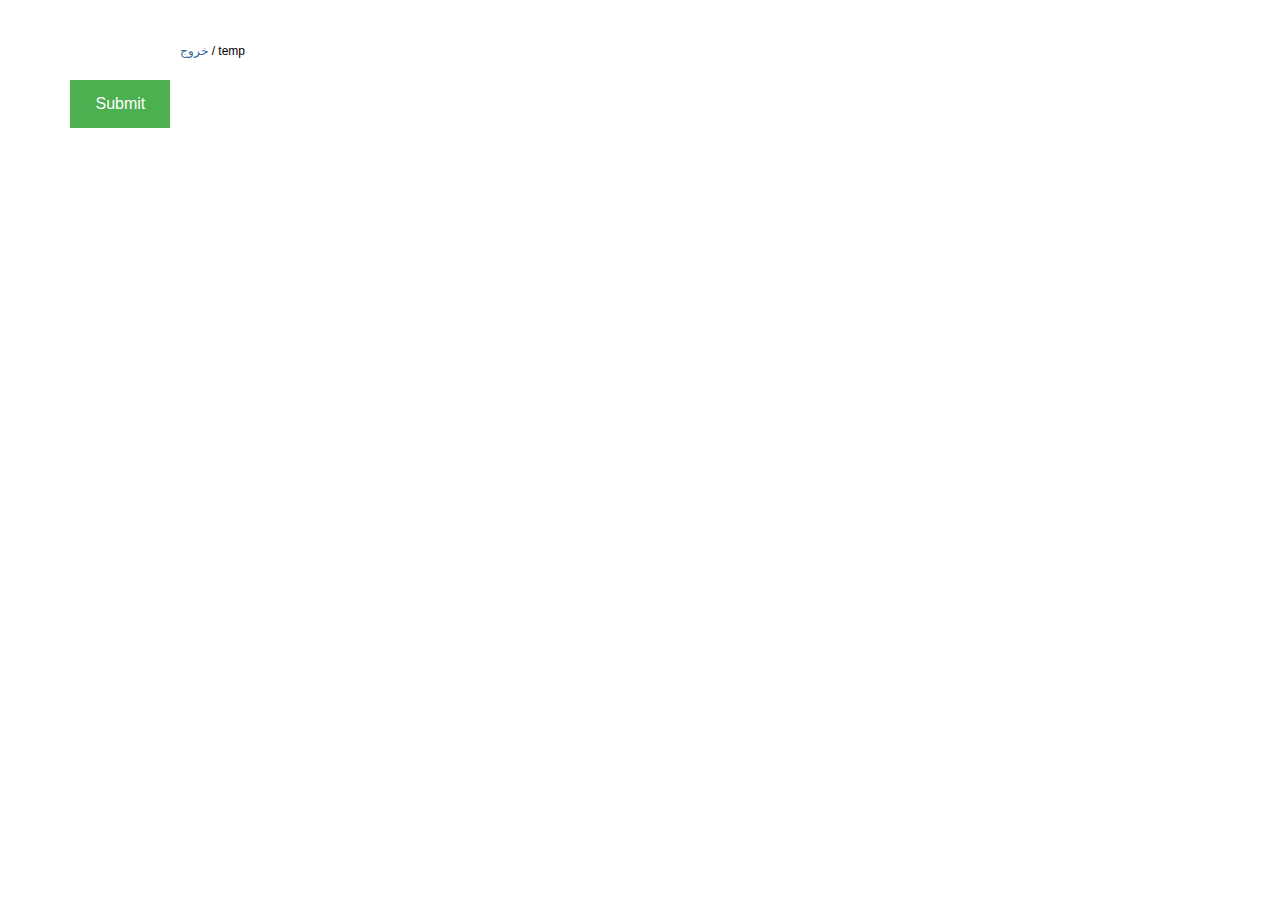
==== templates/graduation.html @ 69287d57 "create button function added to js file" ====
<html>
<head>
    <style>
.accordion {
  background-color: #eee;
  border-left-width: 100px;
  color: #444;
  cursor: pointer;
  padding: 18px;
  width: 100%;
  border: none;
  text-align: center;
  outline: none;
  font-size: 15px;
  transition: 0.4s;
  right: 100px;
  left:100px;
}

.active, .accordion:hover {
  background-color: #ccc; 
}

.panel {
  text-align: center;
  padding: 0 18px;
  display: none;
  background-color: white;
  overflow: hidden;

}

</style>


<style>
.button {
  background-color: #4CAF50;
  border: none;
  color: white;
  padding: 15px 25px;
  text-align: center;
  font-size: 16px;
  cursor: pointer;
  position: absolute;
  right: 86.7%;
  
}

.button:hover {
  background-color: green;
}
</style>
    <title>TermInator</title>
    <link rel="stylesheet" href="/static/css/main.css" type="text/css" media="screen">
    <link rel="stylesheet" href="/static/css/grid.css" type="text/css" media="screen">
    <link rel="shortcut icon" href="/favicon.ico" type="image/x-icon">
    <link rel="icon" href="/favicon.ico" type="image/x-icon">

    <link rel="stylesheet" href="/static/css/summary.css" media="screen">
    <link rel="stylesheet" href="/static/css/jquery.modal.css" media="screen">

</head>

<body onload="group_number()">
<div id="wrapper">
    <div id="header">
        <div id="userinfo">
            <nobr>temp / <a href="/logout/">خروج</a></nobr>
        </div>
        <div id="logo"></div>
    </div>
    <div id="content">
        

        <!-- <div class="top">
            <div class="top-right"></div>
            <div class="top-left"></div>
            <div class="top-center"></div>
        </div> -->

        <div class="center">
            <div id="rightbar">
                <ul>
                    <li><a href="/">
                        <div class="tab-icon home-icon"></div>
                    </a></li>
                    <li><a href="/schedule/" class="active">
                        <div class="tab-icon calendar-icon"></div>
                    </a></li>
                    <li><a href="/schedule/summary/">
                        <div class="tab-icon list-icon"></div>
                    </a></li>
                    <!--<li><a href="#"><div class="tab-icon settings-icon"></div></a></li>-->
                </ul>

            </div>

            <div class= "bottom-center" id="main-content-accordian">

                
                <button class ="button" onClick="submit_button()" >Submit</button>
            </div>




           
        </div>

        <!-- <div class="bottom">
            <div class="bottom-right"></div>
            <div class="bottom-left"></div>
            <div class="bottom-center"></div>
        </div> -->
    </div>
    <div id="footer">
    </div>
</div>
<script type="text/javascript" async="" src="http://www.google-analytics.com/ga.js"></script>
<script src="/static/js/jquery-1.7.1.js" type="text/javascript"></script>

<script src="/static/js/jquery.simpletip.pack.js" type="text/javascript"></script>
<script src="/static/js/sprintf.js" type="text/javascript"></script>
<script src="/static/js/waypoints.min.js" type="text/javascript"></script>
<script src="/static/js/jquery.liveFilter.js" type="text/javascript"></script>
<script src="/static/js/grid.js" type="text/javascript"></script>
<script src="/static/js/jquery.modal.min.js" type="text/javascript"></script>
<script src="/static/js/courseinfo.js" type="text/javascript"></script>
<script src="..\static\js\graduation.js"></script>
<script type="text/javascript">

    $(".list ul").height(Math.min($(window).height() - 255, $(".grid").height() - 125));
    $("ul#course-group-list").liveFilter('basic');

    var tempAddedItems = [{
        "info": "",
        "course_id": "25733-1",
        "course_number": "25733",
        "name": "\u0627\u0644\u06a9\u062a\u0631\u0648\u0645\u063a\u0646\u0627\u0637\u06cc\u0633",
        "units": 3,
        "capacity": 33,
        "instructor": "\u0645\u062d\u0645\u0648\u062f \u0627\u06a9\u0628\u0631\u06cc",
        "class_times": "[{\"start\": 7.5, \"end\": 9.0, \"day\": 3}, {\"start\": 7.5, \"end\": 9.0, \"day\": 1}]",
        "id": 42621,
        "exam_time": "2 \u062a\u06cc\u0631 1399\u060c 15:30"
    }, {
        "info": "\u0622\u0632: \u0686\u0647\u0627\u0631\u0634\u0646\u0628\u0647 \u0639\u0635\u0631",
        "course_id": "25741-3",
        "course_number": "25741",
        "name": "\u062a\u0628\u062f\u06cc\u0644 \u0627\u0646\u0631\u0698\u06cc \u0627\u0644\u06a9\u062a\u0631\u06cc\u06a9\u06cc \u06f1 \u0648 \u0622\u0632\u0645\u0627\u06cc\u0634\u06af\u0627\u0647",
        "units": 4,
        "capacity": 30,
        "instructor": "\u0641\u0631\u0632\u0627\u062f \u062a\u0647\u0627\u0645\u06cc",
        "class_times": "[{\"start\": 9.0, \"end\": 10.5, \"day\": 2}, {\"start\": 9.0, \"end\": 10.5, \"day\": 0}, {\"start\": 13.0, \"end\": 16.0, \"day\": 4}]",
        "id": 42631,
        "exam_time": "7 \u062a\u06cc\u0631 1399\u060c 15:30"
    }, {
        "info": "",
        "course_id": "25742-3",
        "course_number": "25742",
        "name": "\u0633\u06cc\u06af\u0646\u0627\u0644\u200c\u0647\u0627 \u0648 \u0633\u06cc\u0633\u062a\u0645\u200c\u0647\u0627",
        "units": 3,
        "capacity": 29,
        "instructor": "\u062d\u0645\u06cc\u062f \u06a9\u0631\u0628\u0644\u0627\u0626\u06cc \u0622\u0642\u0627\u062c\u0627\u0646",
        "class_times": "[{\"start\": 10.5, \"end\": 12.0, \"day\": 2}, {\"start\": 10.5, \"end\": 12.0, \"day\": 0}]",
        "id": 42635,
        "exam_time": "9 \u062a\u06cc\u0631 1399\u060c 9:00"
    }, {
        "info": "",
        "course_id": "25745-1",
        "course_number": "25745",
        "name": "\u0645\u062d\u0627\u0633\u0628\u0627\u062a \u0639\u062f\u062f\u06cc",
        "units": 3,
        "capacity": 30,
        "instructor": "\u0633\u06cc\u0631\u0648\u0633 \u0635\u062f\u0648\u0642\u06cc",
        "class_times": "[{\"start\": 7.5, \"end\": 9.0, \"day\": 2}, {\"start\": 7.5, \"end\": 9.0, \"day\": 0}]",
        "id": 42642,
        "exam_time": "2 \u062a\u06cc\u0631 1399\u060c 9:00"
    }, {
        "info": "\u0622\u0632: \u0633\u0647 \u0634\u0646\u0628\u0647 \u0639\u0635\u0631",
        "course_id": "25754-4",
        "course_number": "25754",
        "name": "\u0633\u0627\u062e\u062a\u0627\u0631 \u06a9\u0627\u0645\u067e\u06cc\u0648\u062a\u0631 \u0648 \u0645\u06cc\u06a9\u0631\u0648\u067e\u0631\u0648\u0633\u0633\u0648\u0631 \u0648 \u0622\u0632",
        "units": 4,
        "capacity": 40,
        "instructor": "\u062d\u0645\u06cc\u062f \u0645\u0648\u062d\u062f\u06cc\u0627\u0646 \u0639\u0637\u0627\u0631",
        "class_times": "[{\"start\": 9.0, \"end\": 10.5, \"day\": 3}, {\"start\": 9.0, \"end\": 10.5, \"day\": 1}, {\"start\": 13.0, \"end\": 16.0, \"day\": 3}]",
        "id": 42649,
        "exam_time": "8 \u062a\u06cc\u0631 1399\u060c 9:00"
    }, {
        "info": "",
        "course_id": "31119-6",
        "course_number": "31119",
        "name": "\u0622\u0634\u0646\u0627\u06cc\u06cc \u0628\u0627 \u0627\u062f\u0628\u06cc\u0627\u062a \u0641\u0627\u0631\u0633\u06cc",
        "units": 3,
        "capacity": 51,
        "instructor": "\u0645\u0631\u06cc\u0645 \u0633\u06cc\u062f\u0627\u0646",
        "class_times": "[{\"start\": 10.5, \"end\": 12.0, \"day\": 3}, {\"start\": 10.5, \"end\": 12.0, \"day\": 1}]",
        "id": 43195,
        "exam_time": "1 \u062a\u06cc\u0631 1399\u060c 13:30"
    }, {
        "info": "\u0648\u06cc\u0698\u0647 \u062e\u0627\u0646\u0645\u0647\u0627",
        "course_id": "70050-1",
        "course_number": "70050",
        "name": "\u062f\u0627\u0646\u0634 \u062e\u0627\u0646\u0648\u0627\u062f\u0647 \u0648 \u062c\u0645\u0639\u06cc\u062a",
        "units": 0,
        "capacity": 50,
        "instructor": "\u06cc\u062d\u06cc\u06cc \u0635\u0628\u0627\u063a\u0686\u06cc \u0641\u06cc\u0631\u0648\u0632 \u0622\u0628\u0627\u062f",
        "class_times": "[]",
        "id": 43886,
        "exam_time": "3 \u062a\u06cc\u0631 1399\u060c 13:30"
    }];


    for (i = 0; i < tempAddedItems.length; i++) {
        grid.addCourse(tempAddedItems[i], false, true);
    }
    grid.updateUnitsCount(false);
</script>

<script type="text/javascript">
    var _gaq = _gaq || [];
    _gaq.push(['_setAccount', 'UA-28717546-1']);
    _gaq.push(['_trackPageview']);

    (function () {
        var ga = document.createElement('script');
        ga.type = 'text/javascript';
        ga.async = true;
        ga.src = ('https:' == document.location.protocol ? 'https://ssl' : 'http://www') + '.google-analytics.com/ga.js';
        var s = document.getElementsByTagName('script')[0];
        s.parentNode.insertBefore(ga, s);
    })();
</script>


</body>
</html>
---- static/css/main.css ----
#lean_overlay {
	position: fixed;
	z-index:100;
	top: 0px;
	left: 0px;
	height:100%;
	width:100%;
	background: #000;
	display: none;
}

body {
	direction: rtl;
	font-family: Tahoma, Arial, Verdana;
	font-size: 12px;
	background: url("../images/bg.jpg");
}

a {
	text-decoration:none;
	color:#369;
}

a:hover {
	color:red;
}

input:-webkit-autofill {
    font-size:50px;
}

#wrapper {
	margin:30px 50px;
}

#header {
	height:50px;
}

#header #logo {
	width:113px;
	height:37px;
	background:url("../images/logo.png") no-repeat;
}

#header #userinfo {
	background:url("../images/userinfo.png") no-repeat;
	width:177px;
	height:31px;
	padding-top:14px;
	padding-right:35px;
	padding-left:10px;
	float:left;
	overflow:hidden;
}

#content {

}

#content .top {
	height:11px;
}

#content .top-right {
	width:61px;
	height:11px;
	background:url("../images/borders/top-right.png") no-repeat;
	float:right;
}

#content .top-left {
	width:30px;
	height:11px;
	background:url("../images/borders/top-left.png") no-repeat;
	float:left;
}

#content .center {
	background:url("../images/borders/middle-right.png") right repeat-y;
}

#content .top-center {
	margin-left:30px;
	margin-right:61px;
	background:url("../images/borders/top-center.png") repeat-x;
	height:11px;
}

#content .bottom {
	height:10px;
}

#content .bottom-right {
	width:61px;
	height:10px;
	background:url("../images/borders/bottom-right.png") no-repeat;
	float:right;
}

#content .bottom-left {
	width:30px;
	height:10px;
	background:url("../images/borders/bottom-left.png") no-repeat;
	float:left;
}

#content .bottom-center {
	margin-left:30px;
	margin-right:61px;
	background:url("../images/borders/bottom-center.png") repeat-x;
	height:10px;
}

#content #rightbar {
	width:61px;
	float:right;
}

#content #main-content {
	margin-right:61px;
	background:url("../images/borders/middle-left.png") repeat-y #fff;
	padding-top:10px;
	padding-bottom:20px;
	padding-right:20px;
}

#content #rightbar ul {
	list-style:none;
	padding:0;
	margin:0;
}


#content #rightbar ul li {
	margin-bottom:4px;
}

#content #rightbar ul li a {
	display:block;
	width:61px;
	height:40px;
	background:url("../images/tabs/tab-bg.png") no-repeat 0 -40px;
}

#content #rightbar ul li a.active, #content #rightbar ul li a.active:hover {
	background-position:0 0;
}

#content #rightbar ul li a:hover {
	background-position:0 -80px;
}

.tab-icon {
	width:20px;
	height:20px;
	margin-top:10px;
	margin-right:20px;
	float:right;
	background:url("../images/tabs/icons.png") no-repeat;
}

.home-icon { background-position:0 	0; }
.active .home-icon { background-position:-20px 0; }

.calendar-icon { background-position:0 	-20px; }
.active .calendar-icon { background-position:-20px -20px; }

.list-icon { background-position:0 	-40px; }
.active .list-icon { background-position:-20px -40px; }

.settings-icon { background-position:0 	-60px; }
.active .settings-icon { background-position:-20px -60px; }

#content #sidebar {
	width:192px;
	min-height:100px;
	float:left;
	margin-left:30px;
	/*text-align:justify;*/
}

#content #sidebar h1 {
	font-family: Times, "Times New Roman";
	font-size:17px;
}

#content .fixed-sidebar {
	position:fixed;
	top:10px;
	left:58px;
}

#content #content-body {
	margin-left:250px;
	min-height:100px;
}

#content #content-body-full {
	margin-left:25px;
	min-height:100px;
}

.combobox {
	width:192px;
}

.course-list {
	width:192px;
	margin-top:8px;
}

.course-list .searchbox {
	width:192px;
	height:37px;
	background:url("../images/searchbox.png") no-repeat;
}

input.searchinput {
	border:0;
	outline:none;
	font-size:12px;
	font-family: Tahoma, Arial, Verdana;
	margin-top:8px;
	margin-right:8px;
	width:150px;
}


.course-list .list {
	width:192px;
	background:url("../images/searchcenter.png") repeat-y;
}

.course-list .list-wrapper {
	margin:10px;
}

.course-list .list ul {
	list-style:none;
	padding:0;
	margin:0;
	padding-top:5px;
	padding-bottom:1px;
	margin-left:2px;
	overflow:auto;
	display:block;
}

.course-list .list ul li {
	margin-bottom:3px;
	text-align:right;
}

.course-list .list ul li a {
	text-decoration:none;
	color:#333;
	display:block;
	margin-right:4px;
	margin-left:4px;
	padding:6px 12px;
	background:#f2f2f2;
	border-radius:5px;
	/*height:18px;
	overflow:hidden;*/
}

.course-list .list ul li a:hover {
	background:#e0e0e0;
}

.course-list .bottom {
	height:7px;
	background:url("../images/searchbottom.png") no-repeat;
}

.tooltip {
	position: absolute;
	padding: 10px 13px;
	z-index: 2000;
	color: #303030;
	background-color: #f5f5b5;
	border: 1px solid #DECA7E;
	font-size: 12px;
	line-height: 18px;
	text-align: right;
	width:200px;
	margin-left:3px;
	border-radius:6px;
	/*box-shadow: 1px 1px 10px 0px rgba(50, 50, 50, 0.2);*/
}

.tooltip:after, .tooltip:before {
	right: 100%;
	top: 50%;
	border: solid transparent;
	content: " ";
	height: 0;
	width: 0;
	position: absolute;
	pointer-events: none;
}

.tooltip:after {
	border-color: rgba(136, 183, 213, 0);
	border-right-color: #f5f5b5;
	border-width: 8px;
	margin-top: -8px;
}
.tooltip:before {
	border-color: rgba(194, 225, 245, 0);
	border-right-color: #DECA7E;
	border-width: 9px;
	margin-top: -9px;
}


#footer {
	clear:both;
	font-size:11px;
	direction:ltr;
	color:#666;
	text-align:left;
	margin-top:15px;
}

.schedule-header {
	font-weight: bold;
	margin-bottom: 15px;
}

.course-details h1 {
	font-family: "Times New Roman", Times, serif;
	font-size:19px;
	padding-bottom:0px;
}

.course-details h2 {
	font-family:Tahoma, Arial, Verdana, sans-serif;
	font-size:14px;
	font-weight:normal;
}
---- static/css/grid.css ----
.grid {
	width:100%;
}

.grid .week-container {
	margin-right:10px;
}

.grid .column {
	width:16%;
	float:right;
	margin-right:2px;
	border-radius:5px;
}

.grid .hour-column {
	line-height:52px;
	float:right;
	margin-top:9px;
	font-size:10px;
	font-weight:bold;
	text-align:left;
	margin-left:2px;
	color:#666;
}

.grid .column .header {
	background:#C7D0DC;
	text-align:center;
	height:35px;
	margin-bottom:2px;
}

.grid .column .events {
	background:url("../images/calendar-bg.png");
	height:676px;
	position:relative;
}

.grid .event {
	color:#000;
	/* border */
	border:solid 1px #E2BD36;-moz-border-radius-topleft: 5px; -moz-border-radius-topright:5px; -moz-border-radius-bottomleft:5px; -moz-border-radius-bottomright:5px; -webkit-border-top-left-radius:5px; -webkit-border-top-right-radius:5px; -webkit-border-bottom-left-radius:5px;-webkit-border-bottom-right-radius:5px;border-top-left-radius:5px; border-top-right-radius:5px; border-bottom-left-radius:5px;border-bottom-right-radius:5px;
	/* gradient */
	background: #f3e5ae; /* Old browsers */
	background: -moz-linear-gradient(top,  #f3e5ae 0%, #ecd376 100%); /* FF3.6+ */
	background: -webkit-gradient(linear, left top, left bottom, color-stop(0%,#f3e5ae), color-stop(100%,#ecd376)); /* Chrome,Safari4+ */
	background: -webkit-linear-gradient(top,  #f3e5ae 0%,#ecd376 100%); /* Chrome10+,Safari5.1+ */
	background: -o-linear-gradient(top,  #f3e5ae 0%,#ecd376 100%); /* Opera 11.10+ */
	background: -ms-linear-gradient(top,  #f3e5ae 0%,#ecd376 100%); /* IE10+ */
	background: linear-gradient(top,  #f3e5ae 0%,#ecd376 100%); /* W3C */
	filter: progid:DXImageTransform.Microsoft.gradient( startColorstr='#f3e5ae', endColorstr='#ecd376',GradientType=0 ); /* IE6-9 */
	text-align:center;
	vertical-align:middle;
	width:95%;
	margin:0 2.5%;
	position:absolute;
	overflow:hidden;
}

.grid .event .course-id {
	font-size:11px;
	font-weight:bold;
	margin-bottom:5px;
}

.grid .event .course-title {
	padding-left:5px;
	padding-right:5px;
	font-weight:bold;
}

.grid .event .instructor {
	font-size:11px;
}

.grid .event-preview {
	z-index:1000;
	border-color:#999999;
	opacity:1.0 x;
	background: #eeeeee; /* Old browsers */
	background: -moz-linear-gradient(top,  #eeeeee 0%, #d3d3d3 100%); /* FF3.6+ */
	background: -webkit-gradient(linear, left top, left bottom, color-stop(0%,#eeeeee), color-stop(100%,#d3d3d3)); /* Chrome,Safari4+ */
	background: -webkit-linear-gradient(top,  #eeeeee 0%,#d3d3d3 100%); /* Chrome10+,Safari5.1+ */
	background: -o-linear-gradient(top,  #eeeeee 0%,#d3d3d3 100%); /* Opera 11.10+ */
	background: -ms-linear-gradient(top,  #eeeeee 0%,#d3d3d3 100%); /* IE10+ */
	background: linear-gradient(top,  #eeeeee 0%,#d3d3d3 100%); /* W3C */
	filter: progid:DXImageTransform.Microsoft.gradient( startColorstr='#eeeeee', endColorstr='#d3d3d3',GradientType=0 ); /* IE6-9 */
}

.grid .event-delete {
	background: #e75a47; /* Old browsers */
	background: -moz-linear-gradient(top,  #e75a47 0%, #b13231 100%); /* FF3.6+ */
	background: -webkit-gradient(linear, left top, left bottom, color-stop(0%,#e75a47), color-stop(100%,#b13231)); /* Chrome,Safari4+ */
	background: -webkit-linear-gradient(top,  #e75a47 0%,#b13231 100%); /* Chrome10+,Safari5.1+ */
	background: -o-linear-gradient(top,  #e75a47 0%,#b13231 100%); /* Opera 11.10+ */
	background: -ms-linear-gradient(top,  #e75a47 0%,#b13231 100%); /* IE10+ */
	background: linear-gradient(top,  #e75a47 0%,#b13231 100%); /* W3C */
	filter: progid:DXImageTransform.Microsoft.gradient( startColorstr='#e75a47', endColorstr='#b13231',GradientType=0 ); /* IE6-9 */
	border:1px solid #b13231;
	color:#fff;
}

.grid .event-delete a {
	color:#fff;
}

.grid .event:hover, .grid .event-hover {
	opacity:1;
}

.grid .event p {
	margin:0;
	margin-bottom:2px;
	margin-top:3px;
}

a.del-button {
	cursor:pointer;
	display:block;
	position:absolute;
	float:left;
	left:3px;
	top:3px;
	width:16px;
	height:16px;
	display:none;
	background: url("../images/delete.png") no-repeat;
}

a.del-button:hover {
	background-position:0 -16px;
}

.grid a {
	color:#000;
}

.grid a:hover {
	color:#122265;
}
---- static/css/summary.css ----
/*.summarytable{
	background-color: #FAFBFC;
}

.summarytable table{
	width:100%;
}

.summarytable td{
	padding: 12px;
	border-width: 10px;
	border-color: black;
	text-align:center;
}


.summarytable tr:nth-child(even){
	background-color: #f1f4f6;
}

.summarytable tr:last-child td:last-child{
	border-radius: 0 0 0 6px;
}
.summarytable tr:last-child td:first-child{
	border-radius: 0 0 6px 0;
}

.summarytable thead td:last-child{
	border-radius: 6px 0 0 0 !important;
}

.summarytable thead td:first-child{
	border-radius: 0 6px 0 0 !important;
}

.summarytable tr:not(:last-child) td{
	border-radius: 0px;
}

.summarytable tr:last-child td{
	color:black;
	background-color: #C7D0DC;
}

.summarytable thead td{
	font-weight: bold;
	background-color: #C7D0DC;
	color: #444;
}
*/

table a:link {
	color: #666;
	font-weight: bold;
	text-decoration:none;
}
table a:visited {
	color: #999999;
	font-weight:bold;
	text-decoration:none;
}
table a:active,
table a:hover {
	color: #bd5a35;
	text-decoration:underline;
}
table {
	color:#666;
	font-size:12px;
	text-shadow: 1px 1px 0px #fff;
	background:#eaebec;
	margin:20px;
	border:#ccc 1px solid;

	-moz-border-radius:3px;
	-webkit-border-radius:3px;
	border-radius:3px;

	-moz-box-shadow: 0 1px 2px #d1d1d1;
	-webkit-box-shadow: 0 1px 2px #d1d1d1;
	box-shadow: 0 1px 2px #d1d1d1;
}
table th {
	padding:10px;
	border-top:1px solid #fafafa;
	border-bottom:1px solid #e0e0e0;

	background: #ededed;
	background: -webkit-gradient(linear, left top, left bottom, from(#ededed), to(#ebebeb));
	background: -moz-linear-gradient(top,  #ededed,  #ebebeb);
}
table th:first-child {

}
table tr:first-child th:first-child {
	-moz-border-radius-topleft:3px;
	-webkit-border-top-left-radius:3px;
	border-top-left-radius:3px;
}
table tr:first-child th:last-child {
	-moz-border-radius-topright:3px;
	-webkit-border-top-right-radius:3px;
	border-top-right-radius:3px;
}
table tr {
	text-align: center;
	padding-left:20px;
}
table td:first-child {
	text-align:center;
}
table td {
	padding:10px;
	border-top: 1px solid #ffffff;
	border-bottom:1px solid #e0e0e0;
	border-left: 1px solid #e0e0e0;

	background: #fafafa;
	background: -webkit-gradient(linear, left top, left bottom, from(#fbfbfb), to(#fafafa));
	background: -moz-linear-gradient(top,  #fbfbfb,  #fafafa);
}
table tr.even td {
	background: #f6f6f6;
	background: -webkit-gradient(linear, left top, left bottom, from(#f8f8f8), to(#f6f6f6));
	background: -moz-linear-gradient(top,  #f8f8f8,  #f6f6f6);
}
table tr:last-child td {
	border-bottom:0;
}
table tr:last-child td:first-child {
	-moz-border-radius-bottomleft:3px;
	-webkit-border-bottom-left-radius:3px;
	border-bottom-left-radius:3px;
}
table tr:last-child td:last-child {
	-moz-border-radius-bottomright:3px;
	-webkit-border-bottom-right-radius:3px;
	border-bottom-right-radius:3px;
}
table tr:hover td {
	background: #f2f2f2;
	background: -webkit-gradient(linear, left top, left bottom, from(#f2f2f2), to(#f0f0f0));
	background: -moz-linear-gradient(top,  #f2f2f2,  #f0f0f0);
}

.summaryremove {
	position:relative;
	background-image: url("../images/remove-icon.png");
	width: 16px;
	height: 16px;
	margin:0 auto;
}

.summaryremove:hover {
	background-position:0 -16px;
}
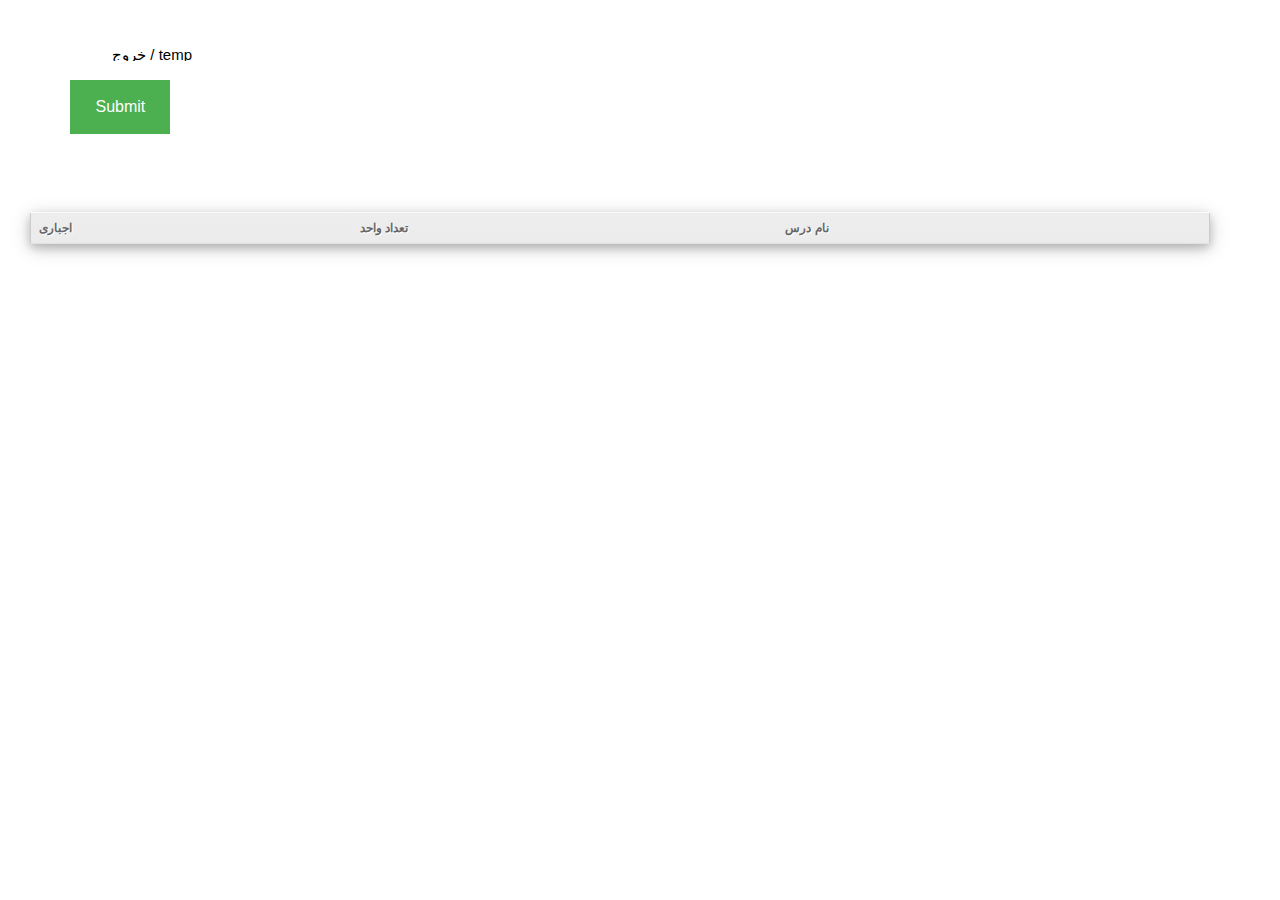
==== commit 50973710: "graduation.html bugs fixed" ====
--- a/templates/graduation.html
+++ b/templates/graduation.html
@@ -60,7 +60,7 @@
 
     <link rel="stylesheet" href="/static/css/summary.css" media="screen">
     <link rel="stylesheet" href="/static/css/jquery.modal.css" media="screen">
-
+    <link rel="stylesheet" href="https://www.w3schools.com/w3css/4/w3.css">
 </head>
 
 <body onload="group_number()">
@@ -102,8 +102,15 @@
                 
                 <button class ="button" onClick="submit_button()" >Submit</button>
             </div>
-
-
+            <div>
+                <table class="w3-table-all w3-card-4" id="remained-unit">
+                    <tr>
+                        <th>نام درس</th>
+                        <th>تعداد واحد</th>
+                        <th>اجباری</th>
+                    </tr>
+                </table>
+            </div>
 
 
            
@@ -128,98 +135,7 @@
 <script src="/static/js/grid.js" type="text/javascript"></script>
 <script src="/static/js/jquery.modal.min.js" type="text/javascript"></script>
 <script src="/static/js/courseinfo.js" type="text/javascript"></script>
-<script src="..\static\js\graduation.js"></script>
-<script type="text/javascript">
-
-    $(".list ul").height(Math.min($(window).height() - 255, $(".grid").height() - 125));
-    $("ul#course-group-list").liveFilter('basic');
-
-    var tempAddedItems = [{
-        "info": "",
-        "course_id": "25733-1",
-        "course_number": "25733",
-        "name": "\u0627\u0644\u06a9\u062a\u0631\u0648\u0645\u063a\u0646\u0627\u0637\u06cc\u0633",
-        "units": 3,
-        "capacity": 33,
-        "instructor": "\u0645\u062d\u0645\u0648\u062f \u0627\u06a9\u0628\u0631\u06cc",
-        "class_times": "[{\"start\": 7.5, \"end\": 9.0, \"day\": 3}, {\"start\": 7.5, \"end\": 9.0, \"day\": 1}]",
-        "id": 42621,
-        "exam_time": "2 \u062a\u06cc\u0631 1399\u060c 15:30"
-    }, {
-        "info": "\u0622\u0632: \u0686\u0647\u0627\u0631\u0634\u0646\u0628\u0647 \u0639\u0635\u0631",
-        "course_id": "25741-3",
-        "course_number": "25741",
-        "name": "\u062a\u0628\u062f\u06cc\u0644 \u0627\u0646\u0631\u0698\u06cc \u0627\u0644\u06a9\u062a\u0631\u06cc\u06a9\u06cc \u06f1 \u0648 \u0622\u0632\u0645\u0627\u06cc\u0634\u06af\u0627\u0647",
-        "units": 4,
-        "capacity": 30,
-        "instructor": "\u0641\u0631\u0632\u0627\u062f \u062a\u0647\u0627\u0645\u06cc",
-        "class_times": "[{\"start\": 9.0, \"end\": 10.5, \"day\": 2}, {\"start\": 9.0, \"end\": 10.5, \"day\": 0}, {\"start\": 13.0, \"end\": 16.0, \"day\": 4}]",
-        "id": 42631,
-        "exam_time": "7 \u062a\u06cc\u0631 1399\u060c 15:30"
-    }, {
-        "info": "",
-        "course_id": "25742-3",
-        "course_number": "25742",
-        "name": "\u0633\u06cc\u06af\u0646\u0627\u0644\u200c\u0647\u0627 \u0648 \u0633\u06cc\u0633\u062a\u0645\u200c\u0647\u0627",
-        "units": 3,
-        "capacity": 29,
-        "instructor": "\u062d\u0645\u06cc\u062f \u06a9\u0631\u0628\u0644\u0627\u0626\u06cc \u0622\u0642\u0627\u062c\u0627\u0646",
-        "class_times": "[{\"start\": 10.5, \"end\": 12.0, \"day\": 2}, {\"start\": 10.5, \"end\": 12.0, \"day\": 0}]",
-        "id": 42635,
-        "exam_time": "9 \u062a\u06cc\u0631 1399\u060c 9:00"
-    }, {
-        "info": "",
-        "course_id": "25745-1",
-        "course_number": "25745",
-        "name": "\u0645\u062d\u0627\u0633\u0628\u0627\u062a \u0639\u062f\u062f\u06cc",
-        "units": 3,
-        "capacity": 30,
-        "instructor": "\u0633\u06cc\u0631\u0648\u0633 \u0635\u062f\u0648\u0642\u06cc",
-        "class_times": "[{\"start\": 7.5, \"end\": 9.0, \"day\": 2}, {\"start\": 7.5, \"end\": 9.0, \"day\": 0}]",
-        "id": 42642,
-        "exam_time": "2 \u062a\u06cc\u0631 1399\u060c 9:00"
-    }, {
-        "info": "\u0622\u0632: \u0633\u0647 \u0634\u0646\u0628\u0647 \u0639\u0635\u0631",
-        "course_id": "25754-4",
-        "course_number": "25754",
-        "name": "\u0633\u0627\u062e\u062a\u0627\u0631 \u06a9\u0627\u0645\u067e\u06cc\u0648\u062a\u0631 \u0648 \u0645\u06cc\u06a9\u0631\u0648\u067e\u0631\u0648\u0633\u0633\u0648\u0631 \u0648 \u0622\u0632",
-        "units": 4,
-        "capacity": 40,
-        "instructor": "\u062d\u0645\u06cc\u062f \u0645\u0648\u062d\u062f\u06cc\u0627\u0646 \u0639\u0637\u0627\u0631",
-        "class_times": "[{\"start\": 9.0, \"end\": 10.5, \"day\": 3}, {\"start\": 9.0, \"end\": 10.5, \"day\": 1}, {\"start\": 13.0, \"end\": 16.0, \"day\": 3}]",
-        "id": 42649,
-        "exam_time": "8 \u062a\u06cc\u0631 1399\u060c 9:00"
-    }, {
-        "info": "",
-        "course_id": "31119-6",
-        "course_number": "31119",
-        "name": "\u0622\u0634\u0646\u0627\u06cc\u06cc \u0628\u0627 \u0627\u062f\u0628\u06cc\u0627\u062a \u0641\u0627\u0631\u0633\u06cc",
-        "units": 3,
-        "capacity": 51,
-        "instructor": "\u0645\u0631\u06cc\u0645 \u0633\u06cc\u062f\u0627\u0646",
-        "class_times": "[{\"start\": 10.5, \"end\": 12.0, \"day\": 3}, {\"start\": 10.5, \"end\": 12.0, \"day\": 1}]",
-        "id": 43195,
-        "exam_time": "1 \u062a\u06cc\u0631 1399\u060c 13:30"
-    }, {
-        "info": "\u0648\u06cc\u0698\u0647 \u062e\u0627\u0646\u0645\u0647\u0627",
-        "course_id": "70050-1",
-        "course_number": "70050",
-        "name": "\u062f\u0627\u0646\u0634 \u062e\u0627\u0646\u0648\u0627\u062f\u0647 \u0648 \u062c\u0645\u0639\u06cc\u062a",
-        "units": 0,
-        "capacity": 50,
-        "instructor": "\u06cc\u062d\u06cc\u06cc \u0635\u0628\u0627\u063a\u0686\u06cc \u0641\u06cc\u0631\u0648\u0632 \u0622\u0628\u0627\u062f",
-        "class_times": "[]",
-        "id": 43886,
-        "exam_time": "3 \u062a\u06cc\u0631 1399\u060c 13:30"
-    }];
-
-
-    for (i = 0; i < tempAddedItems.length; i++) {
-        grid.addCourse(tempAddedItems[i], false, true);
-    }
-    grid.updateUnitsCount(false);
-</script>
-
+<script src="/static/js/graduation.js"></script>
 <script type="text/javascript">
     var _gaq = _gaq || [];
     _gaq.push(['_setAccount', 'UA-28717546-1']);
@@ -235,6 +151,5 @@
     })();
 </script>
 
-
 </body>
 </html>
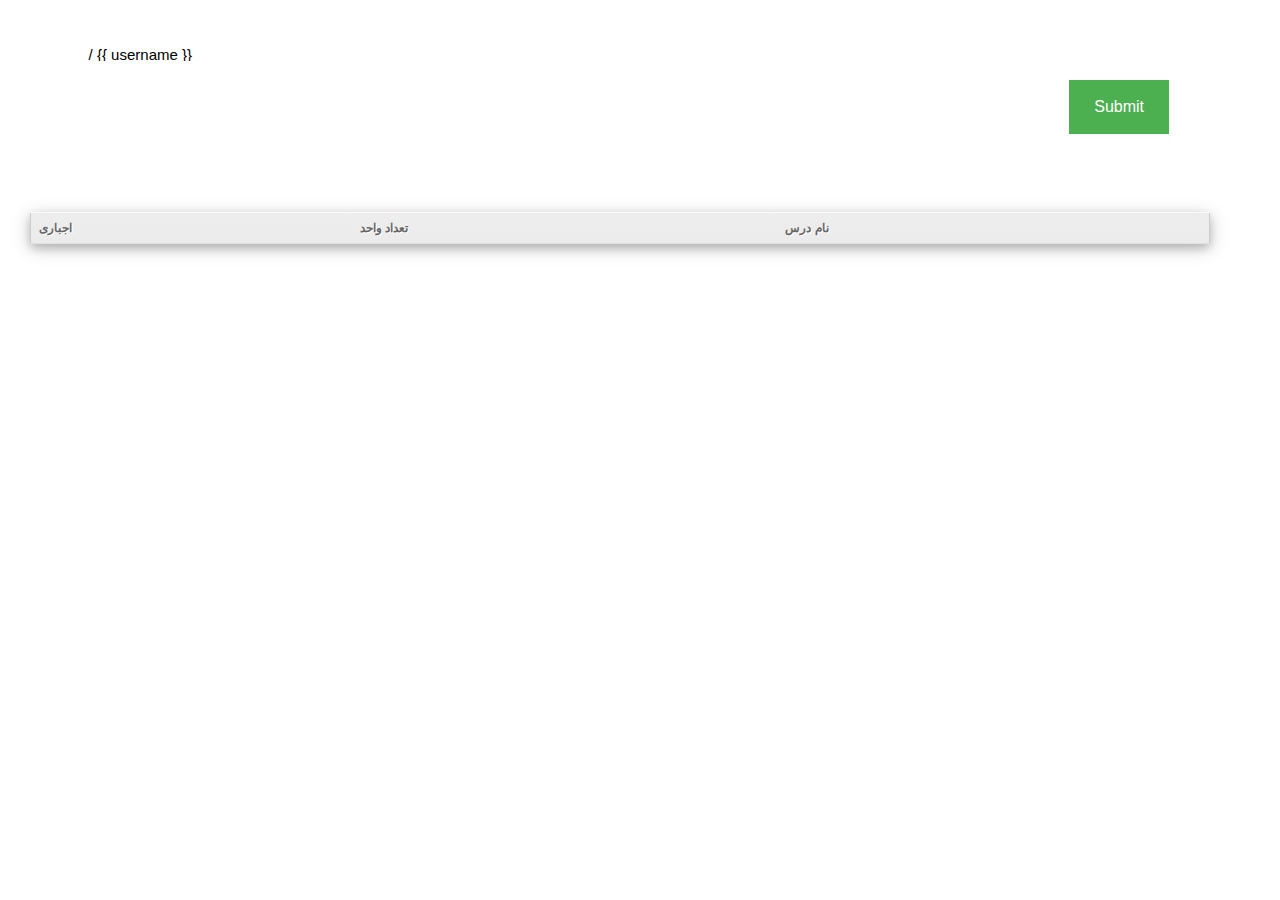
==== commit afec3ab0: "Bugfix in rightbar" ====
--- a/templates/graduation.html
+++ b/templates/graduation.html
@@ -1,57 +1,72 @@
-
 <html>
 <head>
     <style>
-.accordion {
-  background-color: #eee;
-  border-left-width: 100px;
-  color: #444;
-  cursor: pointer;
-  padding: 18px;
-  width: 100%;
-  border: none;
-  text-align: center;
-  outline: none;
-  font-size: 15px;
-  transition: 0.4s;
-  right: 100px;
-  left:100px;
-}
+        .accordion {
+            background-color: #eee;
+            border-left-width: 100px;
+            color: #444;
+            cursor: pointer;
+            padding: 18px;
+            width: 100%;
+            border: none;
+            text-align: center;
+            outline: none;
+            font-size: 15px;
+            transition: 0.4s;
+            /*right: 100px;
+            left:100px;*/
+        }
 
-.active, .accordion:hover {
-  background-color: #ccc; 
-}
+        .active, .accordion:hover {
+            background-color: #ccc;
+        }
 
-.panel {
-  text-align: center;
-  padding: 0 18px;
-  display: none;
-  background-color: white;
-  overflow: hidden;
+        .panel {
+            text-align: center;
+            padding: 0 18px;
+            display: none;
+            background-color: white;
+            overflow: hidden;
 
-}
+        }
 
-</style>
+        /*
+        table {
+          font-family: arial, sans-serif;
+          border-collapse: collapse;
+          width: 100%;
+        }
+
+        td, th {
+          border: 1px solid #dddddd;
+          text-align: left;
+          padding: 8px;
+        }
+
+        tr:nth-child(even) {
+          background-color: #dddddd;
+        }*/
+
+    </style>
 
 
-<style>
-.button {
-  background-color: #4CAF50;
-  border: none;
-  color: white;
-  padding: 15px 25px;
-  text-align: center;
-  font-size: 16px;
-  cursor: pointer;
-  position: absolute;
-  right: 86.7%;
-  
-}
+    <style>
+        .button {
+            background-color: #4CAF50;
+            border: none;
+            color: white;
+            padding: 15px 25px;
+            text-align: center;
+            font-size: 16px;
+            cursor: pointer;
+            position: absolute;
 
-.button:hover {
-  background-color: green;
-}
-</style>
+        }
+
+        .button:hover {
+            background-color: green;
+        }
+    </style>
     <title>TermInator</title>
     <link rel="stylesheet" href="/static/css/main.css" type="text/css" media="screen">
     <link rel="stylesheet" href="/static/css/grid.css" type="text/css" media="screen">
@@ -67,18 +82,11 @@
 <div id="wrapper">
     <div id="header">
         <div id="userinfo">
-            <nobr>temp / <a href="/logout/">خروج</a></nobr>
+            {{ username }} / <a href="/logout/">خروج</a>
         </div>
         <div id="logo"></div>
     </div>
     <div id="content">
-        
-
-        <!-- <div class="top">
-            <div class="top-right"></div>
-            <div class="top-left"></div>
-            <div class="top-center"></div>
-        </div> -->
 
         <div class="center">
             <div id="rightbar">
@@ -86,21 +94,20 @@
                     <li><a href="/">
                         <div class="tab-icon home-icon"></div>
                     </a></li>
-                    <li><a href="/schedule/" class="active">
+                    <li><a href="/schedule/">
                         <div class="tab-icon calendar-icon"></div>
                     </a></li>
-                    <li><a href="/schedule/summary/">
+                    <li><a href="/graduation/"  class="active">
                         <div class="tab-icon list-icon"></div>
                     </a></li>
-                    <!--<li><a href="#"><div class="tab-icon settings-icon"></div></a></li>-->
                 </ul>
-
             </div>
 
-            <div class= "bottom-center" id="main-content-accordian">
 
-                
-                <button class ="button" onClick="submit_button()" >Submit</button>
+            <div class="bottom-center" id="main-content-accordian">
+
+
+                <button class="button" onClick="submit_button()">Submit</button>
             </div>
             <div>
                 <table class="w3-table-all w3-card-4" id="remained-unit">
@@ -112,15 +119,8 @@
                 </table>
             </div>
 
-
-           
         </div>
 
-        <!-- <div class="bottom">
-            <div class="bottom-right"></div>
-            <div class="bottom-left"></div>
-            <div class="bottom-center"></div>
-        </div> -->
     </div>
     <div id="footer">
     </div>
--- a/static/css/main.css
+++ b/static/css/main.css
@@ -40,7 +40,7 @@
 #header #logo {
 	width:113px;
 	height:37px;
-	background:url("../images/logo.png") no-repeat;
+	background:url("../images/logo2.png") no-repeat;
 }
 
 #header #userinfo {
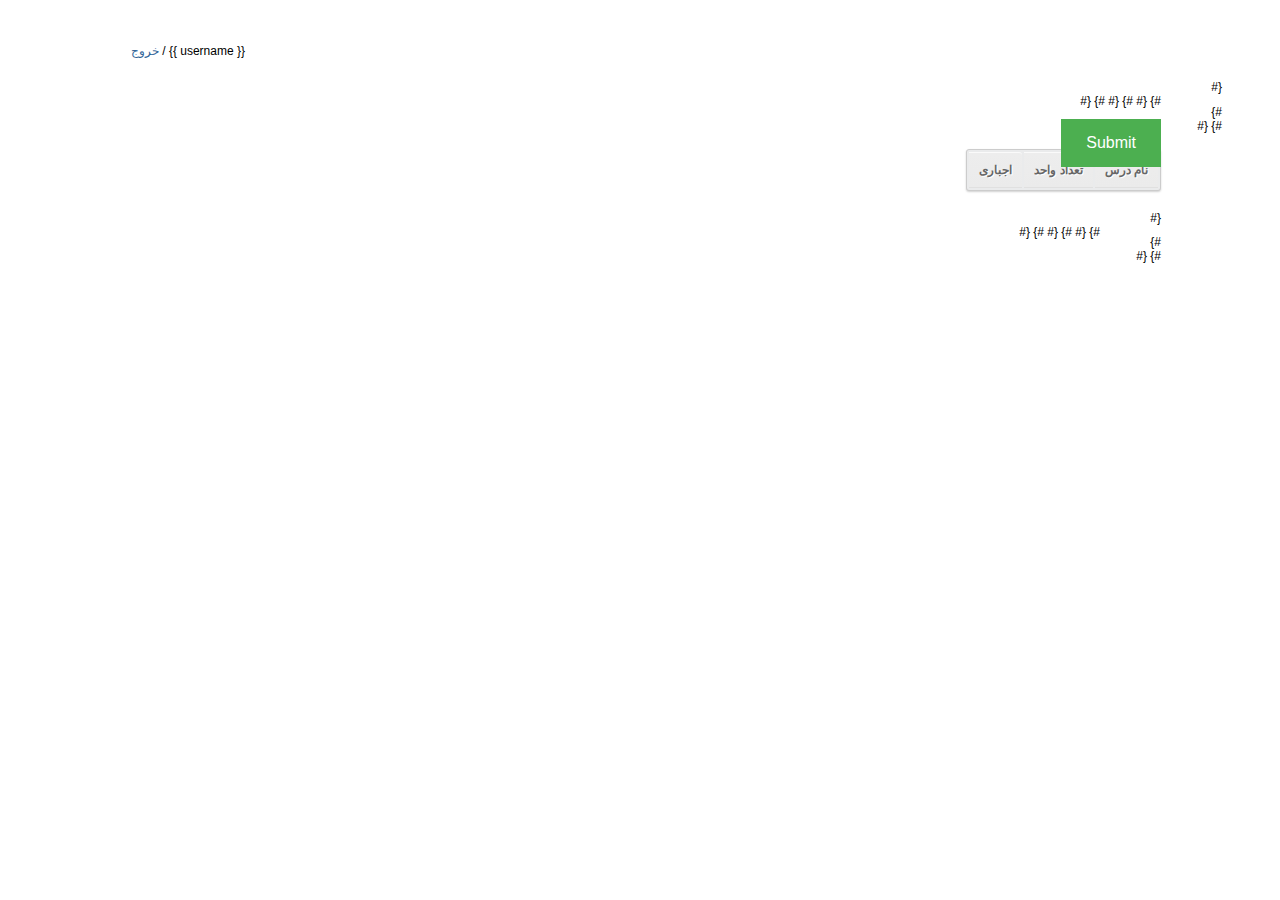
==== commit 29f82d4d: "Fix header in graduation" ====
--- a/templates/graduation.html
+++ b/templates/graduation.html
@@ -1,72 +1,72 @@
+<style>
+    .accordion {
+        background-color: #eee;
+        border-left-width: 100px;
+        color: #444;
+        cursor: pointer;
+        padding: 18px;
+        width: 100%;
+        border: none;
+        text-align: center;
+        outline: none;
+        font-size: 15px;
+        transition: 0.4s;
+        /*right: 100px;
+        left:100px;*/
+    }
+
+    .active, .accordion:hover {
+        background-color: #ccc;
+    }
+
+    .panel {
+        text-align: center;
+        padding: 0 18px;
+        display: none;
+        background-color: white;
+        overflow: hidden;
+
+    }
+
+    /*
+    table {
+      font-family: arial, sans-serif;
+      border-collapse: collapse;
+      width: 100%;
+    }
+
+    td, th {
+      border: 1px solid #dddddd;
+      text-align: left;
+      padding: 8px;
+    }
+
+    tr:nth-child(even) {
+      background-color: #dddddd;
+    }*/
+
+</style>
+
+
+<style>
+    .button {
+        background-color: #4CAF50;
+        border: none;
+        color: white;
+        padding: 15px 25px;
+        text-align: center;
+        font-size: 16px;
+        cursor: pointer;
+        position: absolute;
+
+    }
+
+    .button:hover {
+        background-color: green;
+    }
+</style>
 <html>
 <head>
-    <style>
-        .accordion {
-            background-color: #eee;
-            border-left-width: 100px;
-            color: #444;
-            cursor: pointer;
-            padding: 18px;
-            width: 100%;
-            border: none;
-            text-align: center;
-            outline: none;
-            font-size: 15px;
-            transition: 0.4s;
-            /*right: 100px;
-            left:100px;*/
-        }
-
-        .active, .accordion:hover {
-            background-color: #ccc;
-        }
-
-        .panel {
-            text-align: center;
-            padding: 0 18px;
-            display: none;
-            background-color: white;
-            overflow: hidden;
-
-        }
-
-        /*
-        table {
-          font-family: arial, sans-serif;
-          border-collapse: collapse;
-          width: 100%;
-        }
-
-        td, th {
-          border: 1px solid #dddddd;
-          text-align: left;
-          padding: 8px;
-        }
-
-        tr:nth-child(even) {
-          background-color: #dddddd;
-        }*/
-
-    </style>
-
-
-    <style>
-        .button {
-            background-color: #4CAF50;
-            border: none;
-            color: white;
-            padding: 15px 25px;
-            text-align: center;
-            font-size: 16px;
-            cursor: pointer;
-            position: absolute;
-
-        }
-
-        .button:hover {
-            background-color: green;
-        }
-    </style>
     <title>TermInator</title>
     <link rel="stylesheet" href="/static/css/main.css" type="text/css" media="screen">
     <link rel="stylesheet" href="/static/css/grid.css" type="text/css" media="screen">
@@ -75,7 +75,7 @@
 
     <link rel="stylesheet" href="/static/css/summary.css" media="screen">
     <link rel="stylesheet" href="/static/css/jquery.modal.css" media="screen">
-    <link rel="stylesheet" href="https://www.w3schools.com/w3css/4/w3.css">
+
 </head>
 
 <body onload="group_number()">
@@ -87,7 +87,11 @@
         <div id="logo"></div>
     </div>
     <div id="content">
-
+{#                <div class="top">#}
+        {#                    <div class="top-right"></div>#}
+        {#                    <div class="top-left"></div>#}
+        {#                    <div class="top-center"></div>#}
+        {#                </div>#}
         <div class="center">
             <div id="rightbar">
                 <ul>
@@ -97,7 +101,7 @@
                     <li><a href="/schedule/">
                         <div class="tab-icon calendar-icon"></div>
                     </a></li>
-                    <li><a href="/graduation/"  class="active">
+                    <li><a href="/graduation/" class="active">
                         <div class="tab-icon list-icon"></div>
                     </a></li>
                 </ul>
@@ -121,6 +125,12 @@
 
         </div>
 
+{#                <div class="bottom">#}
+{#                    <div class="bottom-right"></div>#}
+{#                    <div class="bottom-left"></div>#}
+{#                    <div class="bottom-center"></div>#}
+{#                </div>#}
+
     </div>
     <div id="footer">
     </div>
@@ -136,20 +146,7 @@
 <script src="/static/js/jquery.modal.min.js" type="text/javascript"></script>
 <script src="/static/js/courseinfo.js" type="text/javascript"></script>
 <script src="/static/js/graduation.js"></script>
-<script type="text/javascript">
-    var _gaq = _gaq || [];
-    _gaq.push(['_setAccount', 'UA-28717546-1']);
-    _gaq.push(['_trackPageview']);
 
-    (function () {
-        var ga = document.createElement('script');
-        ga.type = 'text/javascript';
-        ga.async = true;
-        ga.src = ('https:' == document.location.protocol ? 'https://ssl' : 'http://www') + '.google-analytics.com/ga.js';
-        var s = document.getElementsByTagName('script')[0];
-        s.parentNode.insertBefore(ga, s);
-    })();
-</script>
 
 </body>
 </html>
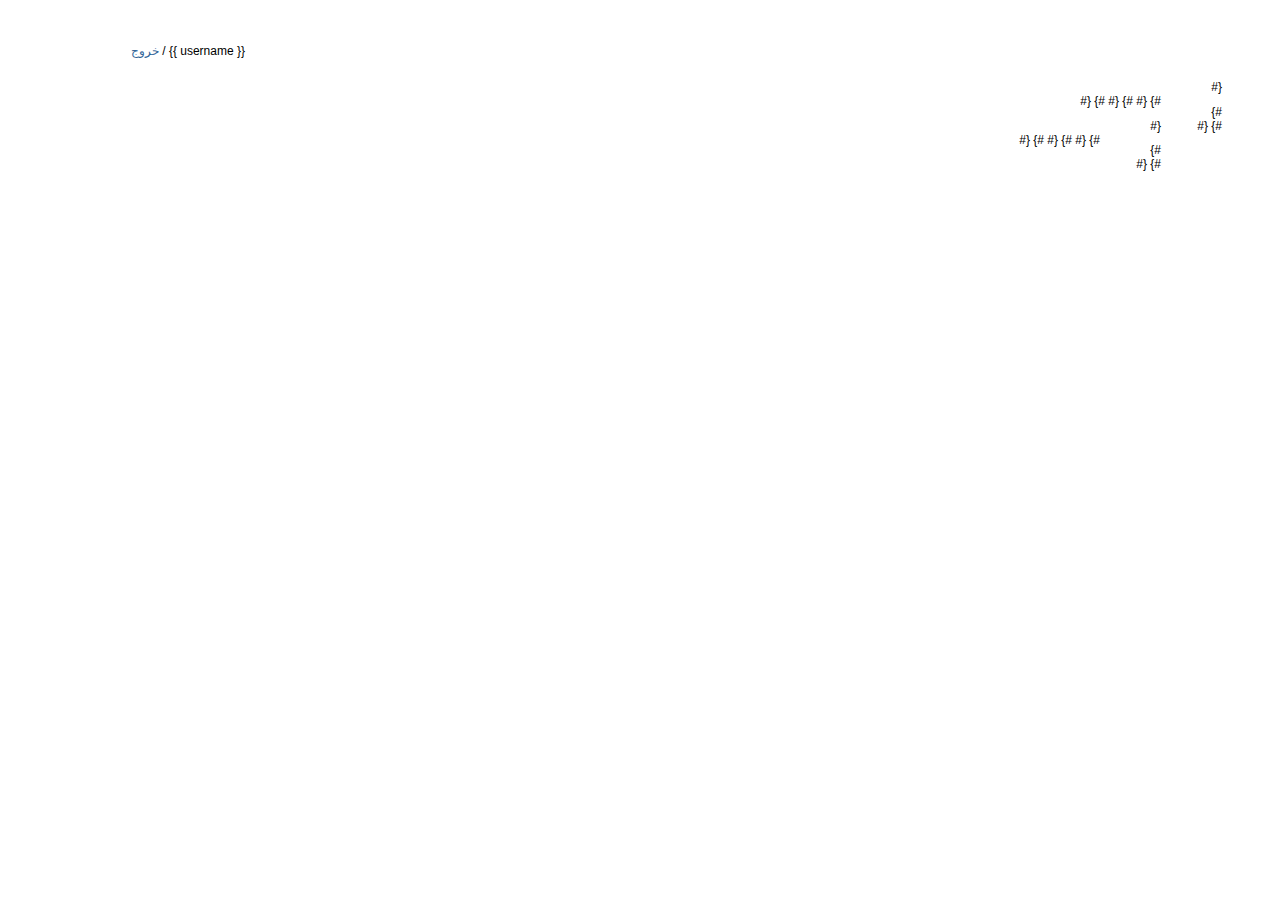
==== commit 99f7c1a2: "optional remained updated" ====
--- a/templates/graduation.html
+++ b/templates/graduation.html
@@ -1,11 +1,32 @@
 <style>
+
+    table {
+      font-family: arial, sans-serif;
+      border-collapse: collapse;
+      width: 100%;
+        margin: auto;
+    }
+
+    td, th {
+      border: 1px solid #dddddd;
+      text-align: left;
+      padding: 8px;
+    }
+
+    tr:nth-child(even) {
+      background-color: #dddddd;
+    }
+    .center{
+        margin: auto;
+        width: 70%;
+    }
     .accordion {
         background-color: #eee;
         border-left-width: 100px;
         color: #444;
         cursor: pointer;
         padding: 18px;
-        width: 100%;
+        width: 80%;
         border: none;
         text-align: center;
         outline: none;
@@ -19,9 +40,53 @@
         background-color: #ccc;
     }
 
+    .submit-btn {
+        background-color: #111;
+        border-left-width: 100px;
+        color: #222;
+        cursor: pointer;
+        padding: 18px;
+        width: 80%;
+        border: none;
+        text-align: center;
+        outline: none;
+        font-size: 15px;
+        transition: 0.4s;
+        /*right: 100px;
+        left:100px;*/
+    }
+
+    .active, .submit-btn:hover {
+        background-color: #ccc;
+    }
+
+
+
+    .btn-group button {
+        margin: auto;
+      background-color: #4CAF50; /* Green background */
+      border: 1px solid green; /* Green border */
+      color: white; /* White text */
+      padding: 10px 24px; /* Some padding */
+      cursor: pointer; /* Pointer/hand icon */
+      width: 80%; /* Set a width if needed */
+      display: block; /* Make the buttons appear below each other */
+    }
+
+
+    .btn-group button:not(:last-child) {
+      border-bottom: none; /* Prevent double borders */
+    }
+
+    /* Add a background color on hover */
+    .btn-group button:hover {
+      background-color: #3e8e41;
+    }
+
     .panel {
         text-align: center;
         padding: 0 18px;
+        width: 76%;
         display: none;
         background-color: white;
         overflow: hidden;
@@ -92,7 +157,7 @@
         {#                    <div class="top-left"></div>#}
         {#                    <div class="top-center"></div>#}
         {#                </div>#}
-        <div class="center">
+        <div>
             <div id="rightbar">
                 <ul>
                     <li><a href="/">
@@ -108,19 +173,11 @@
             </div>
 
 
-            <div class="bottom-center" id="main-content-accordian">
-
-
-                <button class="button" onClick="submit_button()">Submit</button>
+            <div class="btn-group" id="main-content-accordian">
+
             </div>
-            <div>
-                <table class="w3-table-all w3-card-4" id="remained-unit">
-                    <tr>
-                        <th>نام درس</th>
-                        <th>تعداد واحد</th>
-                        <th>اجباری</th>
-                    </tr>
-                </table>
+            <div id="tablee" class="center">
+
             </div>
 
         </div>
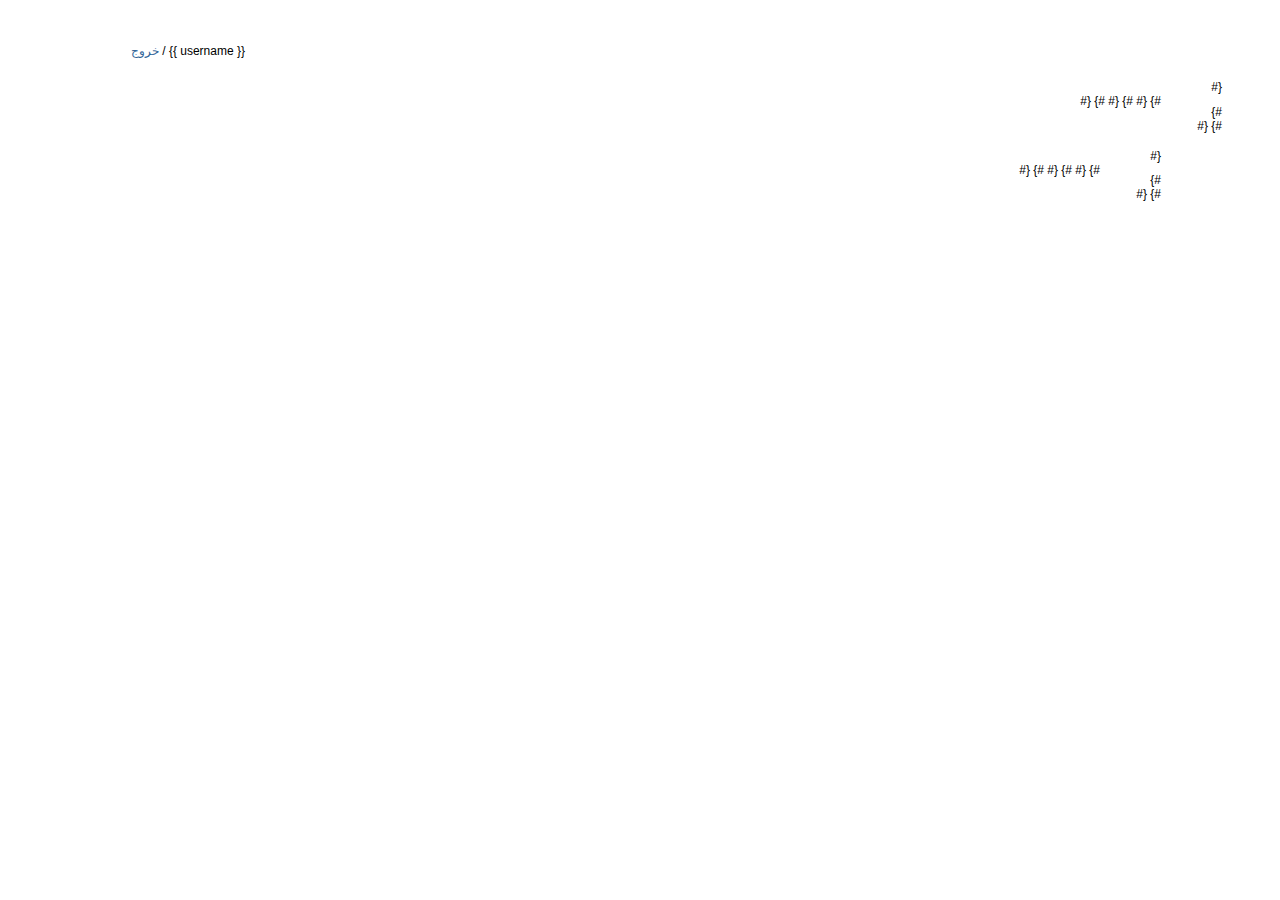
==== commit 2eaad5f9: "some bugs fixed" ====
--- a/templates/graduation.html
+++ b/templates/graduation.html
@@ -172,11 +172,13 @@
                 </ul>
             </div>
 
-
-            <div class="btn-group" id="main-content-accordian">
-
-            </div>
-            <div id="tablee" class="center">
+            <div id="main-content">
+                <div class="btn-group" id="main-content-accordian">
+
+                </div>
+                <div id="tablee" class="center">
+
+                </div>
 
             </div>
 
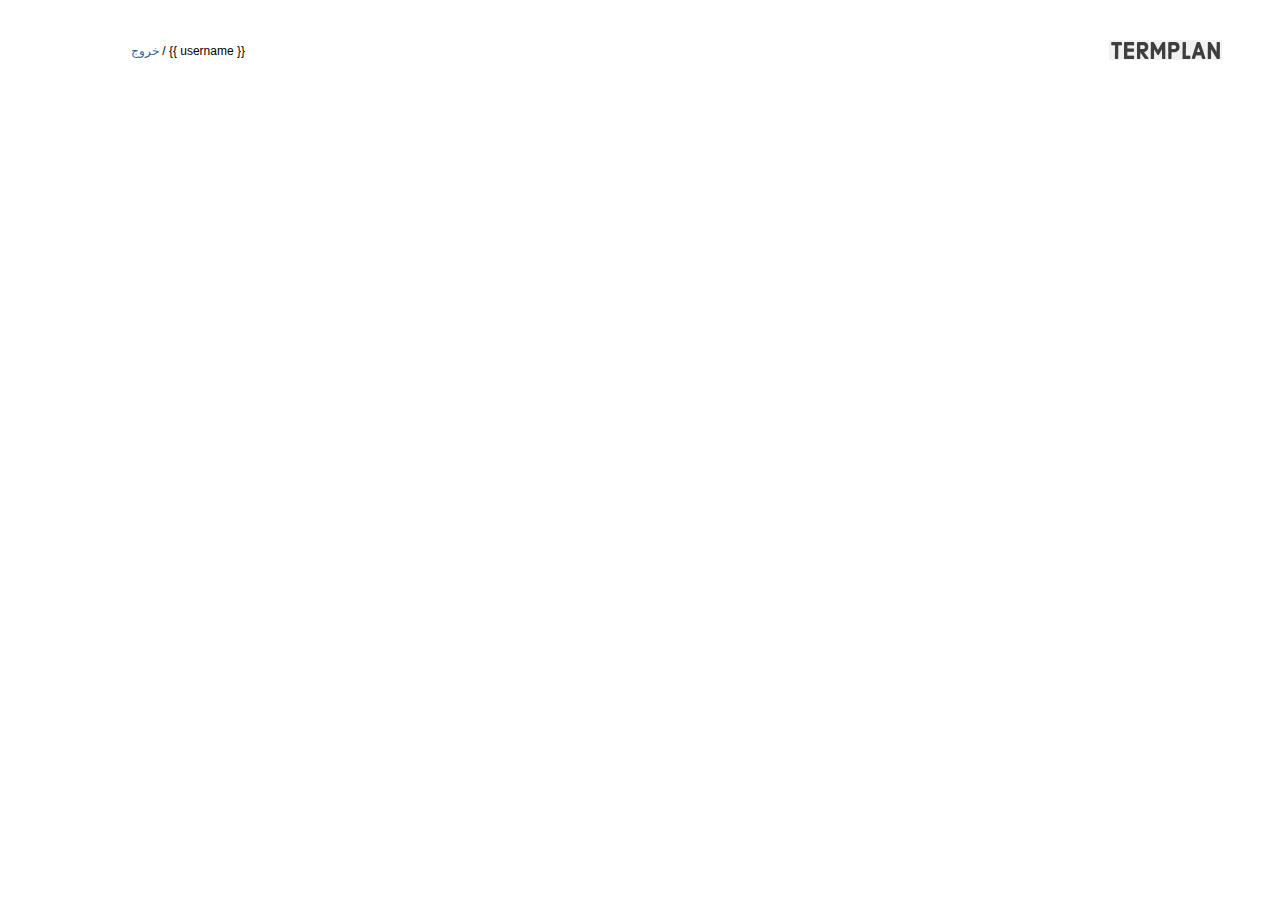
==== commit 76ecaf3f: "Bugfix for deploy" ====
--- a/templates/graduation.html
+++ b/templates/graduation.html
@@ -1,25 +1,29 @@
 <style>
-
+    ul {
+        list-style-type: none;
+    }
     table {
-      font-family: arial, sans-serif;
-      border-collapse: collapse;
-      width: 100%;
+        font-family: arial, sans-serif;
+        border-collapse: collapse;
+        width: 100%;
         margin: auto;
     }
 
     td, th {
-      border: 1px solid #dddddd;
-      text-align: left;
-      padding: 8px;
+        border: 1px solid #dddddd;
+        text-align: left;
+        padding: 8px;
     }
 
     tr:nth-child(even) {
-      background-color: #dddddd;
-    }
-    .center{
+        background-color: #dddddd;
+    }
+
+    .cntr {
         margin: auto;
         width: 70%;
     }
+
     .accordion {
         background-color: #eee;
         border-left-width: 100px;
@@ -61,26 +65,25 @@
     }
 
 
-
     .btn-group button {
         margin: auto;
-      background-color: #4CAF50; /* Green background */
-      border: 1px solid green; /* Green border */
-      color: white; /* White text */
-      padding: 10px 24px; /* Some padding */
-      cursor: pointer; /* Pointer/hand icon */
-      width: 80%; /* Set a width if needed */
-      display: block; /* Make the buttons appear below each other */
+        background-color: #3388ee; /* Green background */
+        border: 1px solid green; /* Green border */
+        color: white; /* White text */
+        padding: 10px 24px; /* Some padding */
+        cursor: pointer; /* Pointer/hand icon */
+        width: 80%; /* Set a width if needed */
+        display: block; /* Make the buttons appear below each other */
     }
 
 
     .btn-group button:not(:last-child) {
-      border-bottom: none; /* Prevent double borders */
+        border-bottom: none; /* Prevent double borders */
     }
 
     /* Add a background color on hover */
     .btn-group button:hover {
-      background-color: #3e8e41;
+        background-color: #3e8e41;
     }
 
     .panel {
@@ -135,8 +138,6 @@
     <title>TermInator</title>
     <link rel="stylesheet" href="/static/css/main.css" type="text/css" media="screen">
     <link rel="stylesheet" href="/static/css/grid.css" type="text/css" media="screen">
-    <link rel="shortcut icon" href="/favicon.ico" type="image/x-icon">
-    <link rel="icon" href="/favicon.ico" type="image/x-icon">
 
     <link rel="stylesheet" href="/static/css/summary.css" media="screen">
     <link rel="stylesheet" href="/static/css/jquery.modal.css" media="screen">
@@ -152,12 +153,12 @@
         <div id="logo"></div>
     </div>
     <div id="content">
-{#                <div class="top">#}
-        {#                    <div class="top-right"></div>#}
-        {#                    <div class="top-left"></div>#}
-        {#                    <div class="top-center"></div>#}
-        {#                </div>#}
-        <div>
+        <div class="top">
+            <div class="top-right"></div>
+            <div class="top-left"></div>
+            <div class="top-center"></div>
+        </div>
+        <div class="center">
             <div id="rightbar">
                 <ul>
                     <li><a href="/">
@@ -176,7 +177,7 @@
                 <div class="btn-group" id="main-content-accordian">
 
                 </div>
-                <div id="tablee" class="center">
+                <div id="tablee" class="cntr">
 
                 </div>
 
@@ -184,17 +185,17 @@
 
         </div>
 
-{#                <div class="bottom">#}
-{#                    <div class="bottom-right"></div>#}
-{#                    <div class="bottom-left"></div>#}
-{#                    <div class="bottom-center"></div>#}
-{#                </div>#}
+        <div class="bottom">
+            <div class="bottom-right"></div>
+            <div class="bottom-left"></div>
+            <div class="bottom-center"></div>
+        </div>
 
     </div>
     <div id="footer">
     </div>
 </div>
-<script type="text/javascript" async="" src="http://www.google-analytics.com/ga.js"></script>
+
 <script src="/static/js/jquery-1.7.1.js" type="text/javascript"></script>
 
 <script src="/static/js/jquery.simpletip.pack.js" type="text/javascript"></script>
--- a/static/css/summary.css
+++ b/static/css/summary.css
@@ -145,7 +145,6 @@
 
 .summaryremove {
 	position:relative;
-	background-image: url("../images/remove-icon.png");
 	width: 16px;
 	height: 16px;
 	margin:0 auto;
